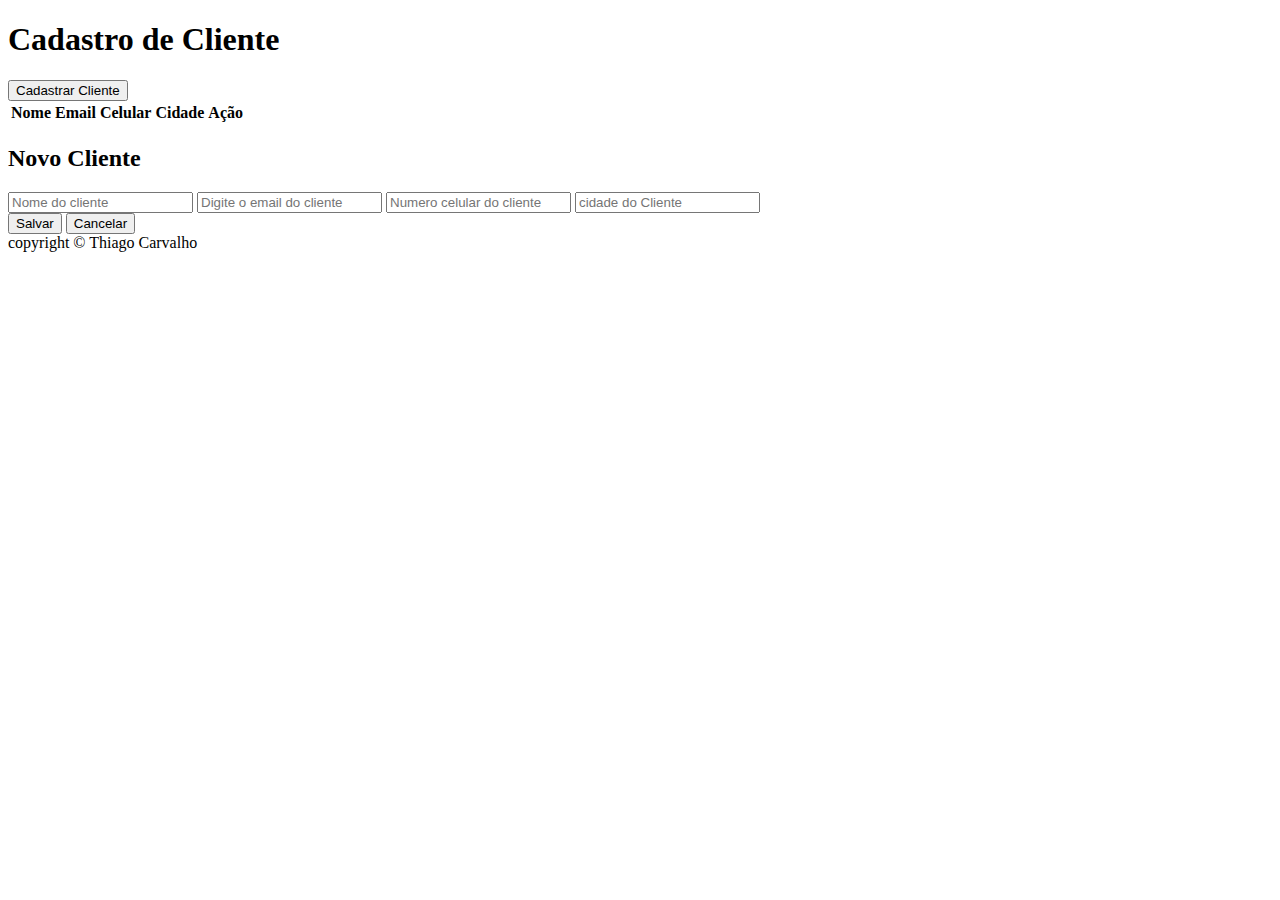
==== CRUD/index.html @ fe54a960 "Add files via upload" ====
<!DOCTYPE html>
<html lang="PT-BR">

<head>
    <meta charset="UTF-8">
    <meta name="viewport" content="width=device-width, initial-scale=1.0">
    <link rel="stylesheet" href="CSS/BUTTON.css">
    <link rel="stylesheet" href="CSS/gravar.css">
    <link rel="stylesheet" href="CSS/main.css">
    <link rel="stylesheet" href="CSS/modal.css">
    <title>CRUD</title>
</head>

<body>
    <header>
        <h1 class="header-title">Cadastro de Cliente</h1>
    </header>
    <main>
        <button class="" type="button" id="cadastrarCliente">Cadastrar Cliente</button>
        <table id="tableClient" class="gravar">
            <thead>
                <tr>
                    <th>Nome</th>
                    <th>Email</th>
                    <th>Celular</th>
                    <th>Cidade</th>
                    <th>Ação</th>
                </tr>
            </thead>
            <tbody>

            </tbody>
        </table>

        <div class="modal" id="modal">
            <div class="modal-content">
                <header class="modal-header">
                    <h2>Novo Cliente</h2>
                </header>
                <form action="" id="form" class="modal-form">
                    <input type="text" id="nome" class="modal-field" placeholder="Nome do cliente" required>
                    <input type="email" id="email" class="modal-field" placeholder="Digite o email do cliente" required>
                    <input type="tel" id="celular" class="modal-field" placeholder="Numero celular do cliente" required>
                    <input type="text" id="cidade" class="modal-field" placeholder="cidade do Cliente" required>
                </form>
                <footer class="modal-footer">
                    <button id="salvar" class="button green">Salvar</button>
                    <button id="cancelar" class="button blue">Cancelar</button>
                </footer>
            </div>
        </div>
    </main>
    <footer>
        copyright &#169; Thiago Carvalho
    </footer>
</body>
<!-- O ATRIBUTO DEFER DIZ AO NAVEGADOR PARA EXECUTAR O SCRIPT APENAS QUANDO A
A ANALISE DO HTML ESTIVER FINALIZADA -->
<script src="js/main.js" defer></script>
</html>
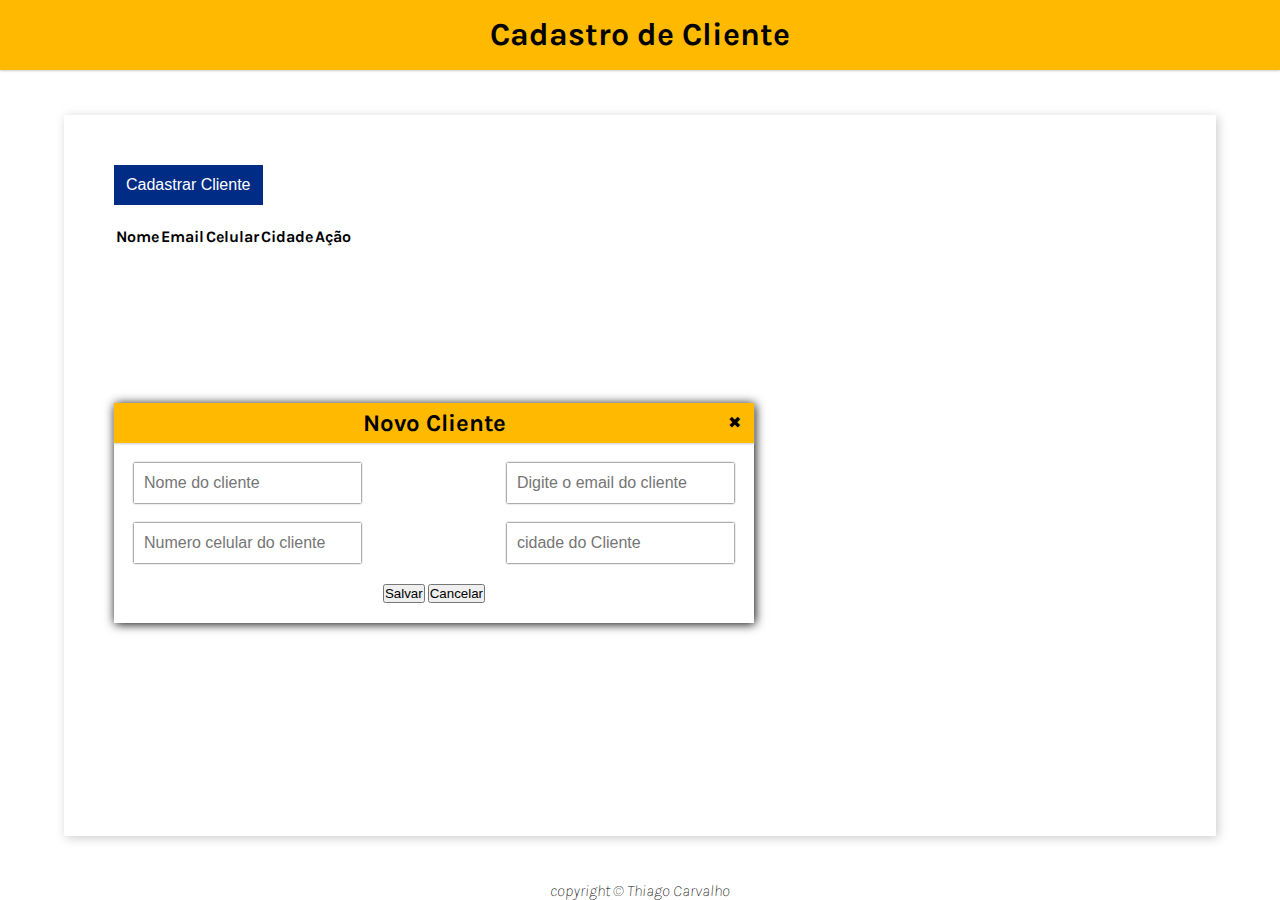
==== commit 5381bbd4: "Add files via upload" ====
--- a/CRUD/index.html
+++ b/CRUD/index.html
@@ -16,8 +16,8 @@
         <h1 class="header-title">Cadastro de Cliente</h1>
     </header>
     <main>
-        <button class="" type="button" id="cadastrarCliente">Cadastrar Cliente</button>
-        <table id="tableClient" class="gravar">
+        <button class="button blue mobile" type="button" id="cadastrarCliente">Cadastrar Cliente</button>
+        <table id="tableClient" class="">
             <thead>
                 <tr>
                     <th>Nome</th>
@@ -32,20 +32,21 @@
             </tbody>
         </table>
 
-        <div class="modal" id="modal">
+        <div class="" id="modal">
             <div class="modal-content">
                 <header class="modal-header">
                     <h2>Novo Cliente</h2>
+                    <span class="modal-close" id="modalClose">&#10006;</span>
                 </header>
-                <form action="" id="form" class="modal-form">
+                <form id="form" class="modal-form">
                     <input type="text" id="nome" class="modal-field" placeholder="Nome do cliente" required>
                     <input type="email" id="email" class="modal-field" placeholder="Digite o email do cliente" required>
                     <input type="tel" id="celular" class="modal-field" placeholder="Numero celular do cliente" required>
                     <input type="text" id="cidade" class="modal-field" placeholder="cidade do Cliente" required>
                 </form>
-                <footer class="modal-footer">
-                    <button id="salvar" class="button green">Salvar</button>
-                    <button id="cancelar" class="button blue">Cancelar</button>
+                <footer class="">
+                    <button id="salvar" class="">Salvar</button>
+                    <button id="cancelar" class="">Cancelar</button>
                 </footer>
             </div>
         </div>
--- a/CRUD/CSS/BUTTON.css
+++ b/CRUD/CSS/BUTTON.css
@@ -0,0 +1,48 @@
+.button{
+    border-style: none;
+    height: 40px;
+    padding: 6px 12px;
+    background-color: rgb(76, 76, 76);
+    color: white;
+    font-size: 1rem;
+    cursor: pointer;
+    transition: box-shadow .6s ease;
+}
+
+.button.blue{
+    background-color: rgb(0, 44, 133);
+}
+
+.button.green{
+    background-color: green;
+}
+
+.button.red{
+    background-color: red;
+}
+
+.button:hover{
+    /* a propriedade css inset é uma abreviaçao que corresponde superior, direita, inferior e/ou esquerda 
+    developer.mozilla.org*/
+    box-shadow: inset 200px 0 0 rgb(151, 151, 151);
+}
+
+@media(max-width:480px){
+    .button.mobile{
+        color: transparent;
+        font-size: 0;
+        width: 50px;
+        height: 50px;
+        position: fixed;
+        border-radius: 50%;
+        top: 90vh;
+        left: 80vw;
+    }
+
+    .button.mobile::before{
+        color: black;
+        width: 100%;
+        height: 100%;
+        font-size: 2rem;
+    }
+}--- a/CRUD/CSS/main.css
+++ b/CRUD/CSS/main.css
@@ -0,0 +1,75 @@
+@import url('https://fonts.googleapis.com/css2?family=Karla:ital,wght@0,200;0,300;0,400;1,200;1,300&display=swap');
+
+* {
+    padding: 0;
+    margin: 0;
+    box-sizing: border-box;
+}
+
+:root {
+    --primart-color: #ffba00;
+    --secundary-color: #fff1cc;
+    --shadow-color: #ccc;
+}
+
+body {
+    min-height: 100vh;
+    display: flex;
+    flex-direction: column;
+    position: relative;
+    font-family: 'karla', sans-serif;
+}
+
+header {
+    background-color: var(--primart-color);
+    height: 70px;
+    text-align: center;
+    line-height: 70px;
+    box-shadow: 0 1px 2px var(--shadow-color);
+}
+
+main {
+    display: flex;
+    flex-direction: column;
+    align-items: flex-start;
+    flex-grow: 1;
+    width: 90%;
+    margin: 5vh auto;
+    padding: 50px;
+    box-shadow: 2px 2px 10px var(--shadow-color);
+    gap: 20px;
+}
+
+
+footer {
+    width: 100;
+    text-align: center;
+    font-weight: 200;
+    font-style: italic;
+    padding: 0;
+
+}
+
+.header-title {
+    color: black;
+    font-size: 2rem;
+}
+
+@media(max-width:480px) {
+    header {
+        position: fixed;
+        width: 100%;
+    }
+
+    .header-title {
+        font-size: 1.5rem;
+
+    }
+
+    main {
+        padding: 0 0;
+        margin: 2px 0 0 0;
+        width: 100%;
+        box-shadow: none;
+    }
+}--- a/CRUD/CSS/modal.css
+++ b/CRUD/CSS/modal.css
@@ -0,0 +1,68 @@
+.modal{
+    position: fixed;
+    top: 0;
+    left: 0;
+    width: 100%;
+    height: 100%;
+    background: #000000;
+    opacity: 0;
+    z-index: -1;
+}
+
+.modal.active{
+    /* estamos deixando o modal visivel */
+    opacity: 1;
+    /* trazendo o modal para frente de todos os componentes  */
+    z-index: 1;
+}
+
+.modal-content{
+    display: flex;
+    flex-direction: column;
+    width: 50vw;
+    margin: 15vh auto;
+    padding-bottom: 20px;
+    background-color: rgb(255, 255, 255);
+    box-shadow: 1px 1px 10px black;
+    gap: 20px;
+}
+
+.modal-header{
+    display: flex;
+    position: relative;
+    height: 40px;
+    justify-content: center;
+    font-size: 1rem;
+    line-height: 40px;
+}
+
+.modal-close{
+    position: absolute;
+    right: 0;
+    width: 40px;
+    height: 40px;
+    text-align: center;
+    cursor: pointer;
+}
+
+.modal-close:hover{
+    background-color: red;
+    color: white;
+}
+
+.modal-form{
+    display: flex;
+    padding: 0 20px;
+    gap: 20px;
+    justify-content: space-between;
+    flex-wrap: wrap;
+}
+
+.modal-field{
+    width: (50%-10px);
+    height: 40px;
+    border-style: none;
+    box-shadow: 0 0 2px black;
+    padding: 0 10px;
+    font-size: 1rem;
+}